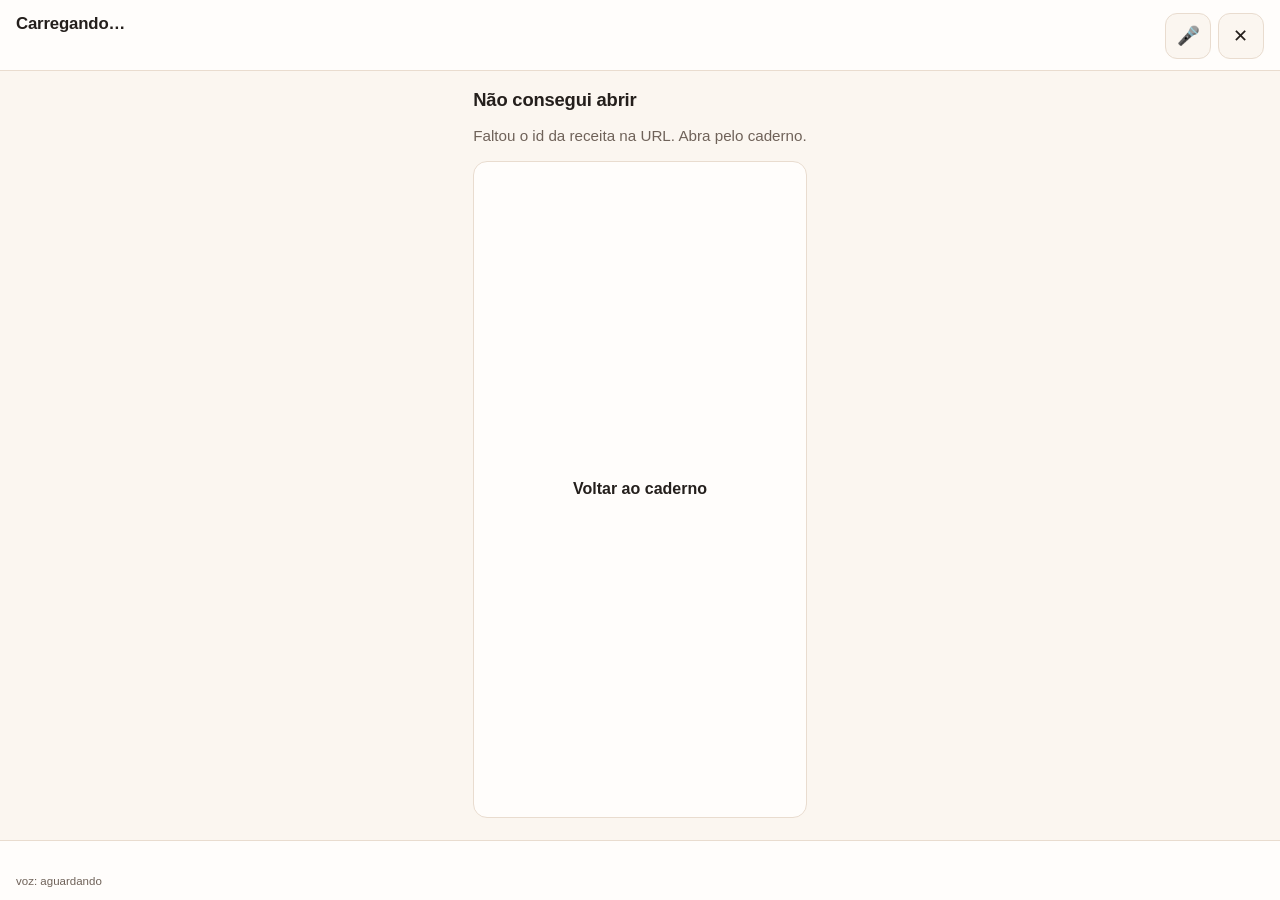
==== cozinha.html @ c96738c2 "Add files via upload" ====
<!doctype html>
<html lang="pt-BR">
<head>
<meta charset="utf-8">
<meta name="viewport" content="width=device-width, initial-scale=1, viewport-fit=cover">
<title>Modo cozinha — Caderno</title>
<meta name="theme-color" content="#17130f">
<link rel="manifest" href="manifest.webmanifest">
<link rel="icon" href="icone.svg" type="image/svg+xml">
<link rel="stylesheet" href="estilo.css">
<link rel="stylesheet" href="cozinha.css">
</head>
<body class="cz">

<header class="cz-topo">
  <div class="cz-titulo">
    <span class="cz-etiqueta" id="cz-categoria"></span>
    <h1 id="cz-titulo">Carregando…</h1>
  </div>
  <div class="cz-topo-acoes">
    <button class="cz-icone" id="cz-voz" type="button" aria-pressed="true"
            aria-label="Ligar ou desligar a voz" title="Voz">🎤</button>
    <button class="cz-icone" id="cz-sair" type="button" aria-label="Sair do modo cozinha" title="Sair">✕</button>
  </div>
</header>

<main class="cz-palco">

  <section class="cz-tela" id="cz-carregando">
    <p class="cz-ajuda">Abrindo a receita…</p>
  </section>

  <section class="cz-tela" id="cz-erro" hidden>
    <h2>Não consegui abrir</h2>
    <p class="cz-ajuda" id="cz-erro-texto"></p>
    <a class="cz-botao" href="index.html">Voltar ao caderno</a>
  </section>

  <section class="cz-tela" id="cz-menu" hidden>
    <p class="cz-ajuda">Diga <b>resumo</b> ou <b>preparar</b> — ou toque:</p>
    <button class="cz-botao grande" id="cz-btn-resumo" type="button">Resumo</button>
    <button class="cz-botao grande principal" id="cz-btn-preparar" type="button">Preparar</button>
    <p class="cz-dica" id="cz-menu-meta"></p>
    <p class="cz-dica" id="cz-menu-mic"></p>
  </section>

  <section class="cz-tela" id="cz-resumo" hidden>
    <div class="cz-caixa" id="cz-resumo-texto"></div>
    <button class="cz-botao grande principal" id="cz-btn-comecar" type="button">Começar</button>
    <button class="cz-botao" id="cz-btn-voltar-menu" type="button">Voltar</button>
  </section>

  <section class="cz-tela" id="cz-ingrediente" hidden>
    <div class="cz-progresso" id="cz-ing-progresso"></div>
    <div class="cz-texto-grande" id="cz-ing-texto"></div>
    <div class="cz-botoes">
      <button class="cz-botao" id="cz-ing-repetir" type="button">↺ Repetir</button>
      <button class="cz-botao principal grande" id="cz-ing-ok" type="button">✓ Tenho</button>
      <button class="cz-botao" id="cz-ing-pular" type="button">Pular ➜</button>
    </div>
  </section>

  <section class="cz-tela" id="cz-passo" hidden>
    <div class="cz-progresso" id="cz-passo-progresso"></div>
    <div class="cz-chips" id="cz-passo-chips"></div>
    <div class="cz-texto-grande" id="cz-passo-texto"></div>
    <div class="cz-botoes">
      <button class="cz-botao" id="cz-passo-repetir" type="button">↺ Repetir</button>
      <button class="cz-botao principal grande" id="cz-passo-ok" type="button">✓ Ok</button>
      <button class="cz-botao" id="cz-passo-pular" type="button">Pular ➜</button>
    </div>
    <div class="cz-botoes secundarios" id="cz-passo-extra">
      <button class="cz-botao destaque" id="cz-btn-cronometro" type="button" hidden>▶ Iniciar cronômetro</button>
      <button class="cz-botao destaque" id="cz-btn-preaquecer" type="button" hidden>▶ Pré-aquecer 10 min</button>
    </div>
  </section>

  <section class="cz-tela" id="cz-cronometro" hidden>
    <div class="cz-cronometro-rotulo" id="cz-cron-rotulo"></div>
    <div class="cz-relogio" id="cz-relogio">00:00</div>
    <div class="cz-botoes">
      <button class="cz-botao" id="cz-cron-mais" type="button">+10 min</button>
      <button class="cz-botao principal grande" id="cz-cron-pronto" type="button">✓ Pronto</button>
      <button class="cz-botao" id="cz-cron-voltar" type="button">↩ Voltar</button>
    </div>
    <p class="cz-dica" id="cz-cron-dica"></p>
  </section>

  <section class="cz-tela" id="cz-notas" hidden>
    <h2>Como ficou?</h2>
    <p class="cz-ajuda">Anote o que você quiser — vai para a receita, com a data.</p>
    <div class="cz-chips notas" id="cz-notas-chips"></div>
    <textarea id="cz-nota-texto" rows="5" placeholder="Ficou bom, mas na próxima coloco menos sal…"></textarea>
    <button class="cz-botao grande principal" id="cz-nota-salvar" type="button">Salvar anotação</button>
    <button class="cz-botao" id="cz-nota-encerrar" type="button">Encerrar sem salvar</button>
  </section>

</main>

<footer class="cz-rodape">
  <span id="cz-ouvido"></span>
  <span id="cz-voz-status">voz</span>
  <span id="cz-progresso-geral"></span>
</footer>

<div id="cz-toast" role="status" aria-live="polite"></div>

<script type="module" src="cozinha.js"></script>
</body>
</html>
---- estilo.css ----
/* Caderno de Cozinha — folha de estilo única, sem framework. */

:root {
  --bg: #fbf6f0;
  --bg-alto: rgba(251, 246, 240, 0.92);
  --ink: #241f1c;
  --muted: #6f6259;
  --linha: #e9dccf;
  --card: #fffdfb;
  --card-alto: #fff7f1;
  --acento: #c9502f;
  --acento-forte: #b84225;
  --acento-suave: #f7e3da;
  --marca: #ffe1a8;
  --raio: 14px;
  --sombra: 0 1px 2px rgba(60, 40, 25, 0.05), 0 10px 26px -20px rgba(60, 40, 25, 0.45);
  --fonte: -apple-system, BlinkMacSystemFont, "Segoe UI", Roboto, "Helvetica Neue", Arial, sans-serif;
}

@media (prefers-color-scheme: dark) {
  :root {
    --bg: #17130f;
    --bg-alto: rgba(23, 19, 15, 0.93);
    --ink: #f2e8de;
    --muted: #a8988b;
    --linha: #332a23;
    --card: #201a15;
    --card-alto: #2a221b;
    --acento: #e2704c;
    --acento-forte: #ef8159;
    --acento-suave: #3a2620;
    --marca: #6b4b1f;
    --sombra: 0 1px 2px rgba(0, 0, 0, 0.4), 0 10px 26px -20px rgba(0, 0, 0, 0.9);
  }
  .btn.perigo { color: #f0a08c; }
  .btn.perigo:hover { background: #3a201a; border-color: #6b3a2f; }
  .fav { color: #6e5f52; }
}

* { box-sizing: border-box; }

html { scroll-behavior: smooth; }

body {
  margin: 0;
  background: var(--bg);
  color: var(--ink);
  font: 16px/1.55 var(--fonte);
  -webkit-text-size-adjust: 100%;
  text-rendering: optimizeLegibility;
}

h1, h2, h3, h4 { margin: 0; line-height: 1.22; letter-spacing: -0.01em; }
p { margin: 0.5em 0; }
a { color: var(--acento); }
mark { background: var(--marca); color: inherit; border-radius: 3px; padding: 0 0.08em; }
code {
  font-family: ui-monospace, "Cascadia Code", Consolas, monospace;
  font-size: 0.9em;
  background: var(--acento-suave);
  padding: 0.08em 0.32em;
  border-radius: 4px;
}

/* --------------------------------------------------------------- cabeçalho */

.topo {
  position: sticky;
  top: 0;
  z-index: 30;
  background: var(--bg-alto);
  backdrop-filter: blur(10px);
  border-bottom: 1px solid var(--linha);
}

.topo-in {
  max-width: 1180px;
  margin: 0 auto;
  padding: 0.65rem 1rem 0.5rem;
  display: flex;
  flex-wrap: wrap;
  align-items: center;
  gap: 0.6rem 0.8rem;
}

.marca { display: flex; align-items: baseline; gap: 0.45rem; min-width: 0; }
.marca b { font-size: 1.05rem; white-space: nowrap; }
.marca span { font-size: 0.76rem; color: var(--muted); white-space: nowrap; }

.busca { flex: 1 1 260px; position: relative; display: flex; align-items: center; }
.busca svg { position: absolute; left: 0.7rem; width: 16px; height: 16px; opacity: 0.45; pointer-events: none; }

#q {
  width: 100%;
  padding: 0.62rem 2.4rem 0.62rem 2.2rem;
  font: inherit;
  font-size: 0.95rem;
  color: var(--ink);
  background: var(--card);
  border: 1px solid var(--linha);
  border-radius: 10px;
  outline: none;
  transition: border-color 0.15s, box-shadow 0.15s;
}
#q:focus { border-color: #c9a98f; box-shadow: 0 0 0 3px rgba(201, 80, 47, 0.12); }
#q::placeholder { color: var(--muted); opacity: 0.85; }

.limpar {
  position: absolute;
  right: 0.45rem;
  width: 1.6rem;
  height: 1.6rem;
  display: none;
  place-items: center;
  border: 0;
  border-radius: 50%;
  background: transparent;
  color: var(--muted);
  font-size: 1rem;
  line-height: 1;
  cursor: pointer;
}
.limpar[data-visivel="1"] { display: grid; }
.limpar:hover { background: var(--acento-suave); color: var(--ink); }

.acoes { display: flex; gap: 0.4rem; flex-wrap: wrap; }

.btn {
  font: inherit;
  font-size: 0.84rem;
  padding: 0.46rem 0.72rem;
  cursor: pointer;
  color: var(--ink);
  background: var(--card);
  border: 1px solid var(--linha);
  border-radius: 9px;
  white-space: nowrap;
  transition: background 0.15s, border-color 0.15s, color 0.15s;
}
.btn:hover { background: var(--acento-suave); border-color: #dcc7b4; }
a.btn { display: inline-flex; align-items: center; justify-content: center; text-decoration: none; }
.btn:focus-visible { outline: 2px solid var(--acento); outline-offset: 2px; }
.btn.principal { background: var(--acento); border-color: var(--acento); color: #fff; }
.btn.principal:hover { background: var(--acento-forte); border-color: var(--acento-forte); }
.btn.perigo { color: #a3341c; }
.btn.perigo:hover { background: #fbe4de; border-color: #e7b3a6; }
.btn[aria-pressed="true"] { background: var(--ink); border-color: var(--ink); color: var(--bg); }
.btn.icone { padding: 0.46rem 0.55rem; }

.chips {
  display: flex;
  gap: 0.4rem;
  overflow-x: auto;
  max-width: 1180px;
  margin: 0 auto;
  padding: 0 1rem 0.6rem;
  scrollbar-width: thin;
}
.chip {
  font: inherit;
  font-size: 0.82rem;
  display: inline-flex;
  align-items: center;
  gap: 0.35rem;
  padding: 0.3rem 0.7rem;
  border-radius: 999px;
  border: 1px solid transparent;
  background: var(--acento-suave);
  color: var(--muted);
  cursor: pointer;
  white-space: nowrap;
}
.chip:hover { color: var(--acento); border-color: var(--linha); }
.chip[aria-pressed="true"] { background: var(--ink); border-color: var(--ink); color: var(--bg); }
.chip .n { font-size: 0.72rem; font-variant-numeric: tabular-nums; opacity: 0.65; }
.chip.vazia { opacity: 0.4; }
.chip.vazia:hover { opacity: 0.75; }

.btn .n { font-size: 0.72rem; font-variant-numeric: tabular-nums; opacity: 0.7; }
.btn[aria-pressed="true"] .n { opacity: 0.85; }

/* ------------------------------------------------------------------- corpo */

main { max-width: 1180px; margin: 0 auto; padding: 0.2rem 1rem 4rem; }

#status {
  padding: 0.1rem 0.1rem 0.7rem;
  font-size: 0.8rem;
  color: var(--muted);
  min-height: 1.2em;
}
#status b { color: var(--ink); }
#status kbd {
  font-family: inherit;
  font-size: 0.75rem;
  padding: 0.05rem 0.3rem;
  border: 1px solid var(--linha);
  border-radius: 5px;
  background: var(--card);
}

.grade {
  display: grid;
  gap: 0.85rem;
  grid-template-columns: repeat(auto-fill, minmax(265px, 1fr));
}

.cartao {
  position: relative;
  display: flex;
  flex-direction: column;
  gap: 0.35rem;
  padding: 0.95rem 1rem 1rem;
  text-align: left;
  background: var(--card);
  border: 1px solid var(--linha);
  border-radius: var(--raio);
  box-shadow: var(--sombra);
  cursor: pointer;
  transition: transform 0.12s, box-shadow 0.12s, border-color 0.12s;
  font: inherit;
  color: inherit;
}
.cartao:hover { transform: translateY(-2px); border-color: #dcc7b4; box-shadow: 0 2px 4px rgba(60, 40, 25, 0.06), 0 16px 30px -22px rgba(60, 40, 25, 0.55); }
.cartao:focus-visible { outline: 2px solid var(--acento); outline-offset: 2px; }

.cartao .cat {
  font-size: 0.68rem;
  letter-spacing: 0.07em;
  text-transform: uppercase;
  font-weight: 700;
  color: var(--acento);
}
.cartao .cat .tempo { color: var(--muted); font-weight: 500; letter-spacing: 0.02em; text-transform: none; }
.cartao h3 { font-size: 1.02rem; padding-right: 1.8rem; }
.cartao .texto { font-size: 0.87rem; color: var(--muted); display: -webkit-box; -webkit-line-clamp: 4; -webkit-box-orient: vertical; overflow: hidden; }
.cartao .tags { display: flex; flex-wrap: wrap; gap: 0.25rem; margin-top: 0.15rem; }
.cartao .tags span {
  font-size: 0.7rem;
  color: var(--muted);
  background: var(--acento-suave);
  border-radius: 999px;
  padding: 0.08rem 0.5rem;
}
.cartao .tags span.achou { color: var(--ink); background: var(--marca); }

.fav {
  position: absolute;
  top: 0.6rem;
  right: 0.55rem;
  width: 1.9rem;
  height: 1.9rem;
  display: grid;
  place-items: center;
  border: 0;
  border-radius: 50%;
  background: transparent;
  color: #c9b8a6;
  font-size: 1rem;
  line-height: 1;
  cursor: pointer;
}
.fav:hover { background: var(--acento-suave); color: var(--acento); }
.fav[aria-pressed="true"] { color: #e0a020; }

.vazio {
  grid-column: 1 / -1;
  text-align: center;
  padding: 3rem 1rem;
  color: var(--muted);
  border: 1px dashed var(--linha);
  border-radius: var(--raio);
  background: var(--card);
}
.vazio b { color: var(--ink); display: block; margin-bottom: 0.3rem; font-size: 1rem; }

/* ------------------------------------------------------------------ diálogos */

dialog {
  padding: 0;
  border: 1px solid var(--linha);
  border-radius: 16px;
  background: var(--card);
  color: var(--ink);
  box-shadow: 0 30px 80px -30px rgba(0, 0, 0, 0.5);
  width: min(760px, calc(100vw - 2rem));
  max-height: calc(100vh - 3rem);
  overflow: hidden;
}
dialog::backdrop { background: rgba(30, 20, 12, 0.42); backdrop-filter: blur(2px); }

.folha { display: flex; flex-direction: column; max-height: calc(100vh - 3rem); }

.folha-topo {
  position: sticky;
  top: 0;
  display: flex;
  gap: 0.5rem;
  align-items: flex-start;
  padding: 1rem 1.1rem 0.75rem;
  border-bottom: 1px solid var(--linha);
  background: var(--card);
  z-index: 2;
}
.folha-topo .fecha { margin-left: auto; }

.folha-titulo { min-width: 0; }
.folha-titulo .cat { font-size: 0.7rem; letter-spacing: 0.07em; text-transform: uppercase; font-weight: 700; color: var(--acento); }
.folha-titulo h2 { font-size: 1.28rem; margin-top: 0.12rem; }
.folha-titulo .meta { font-size: 0.82rem; color: var(--muted); margin-top: 0.2rem; display: flex; flex-wrap: wrap; gap: 0.2rem 0.7rem; }
.folha-titulo .meta span { display: inline-flex; gap: 0.3rem; align-items: center; }

.folha-corpo { padding: 0.9rem 1.1rem 2rem; overflow-y: auto; overscroll-behavior: contain; }

.leitura { max-width: 68ch; font-size: 0.97rem; }
.leitura h2 {
  font-size: 1.06rem;
  margin: 1.35rem 0 0.35rem;
  padding-bottom: 0.2rem;
  border-bottom: 1px solid var(--linha);
  color: var(--ink);
}
.leitura h2:first-child { margin-top: 0.2rem; }
.leitura h3, .leitura h4 { font-size: 0.95rem; margin: 0.9rem 0 0.2rem; color: var(--muted); }
.leitura ul, .leitura ol { margin: 0.3rem 0 0.4rem; padding-left: 1.25rem; }
.leitura li { margin: 0.24rem 0; }
.leitura blockquote {
  margin: 0.7rem 0 0.2rem;
  padding: 0.55rem 0.85rem;
  border-left: 3px solid var(--acento);
  background: var(--acento-suave);
  border-radius: 0 8px 8px 0;
  color: var(--ink);
  font-size: 0.93rem;
}
.leitura table { width: 100%; border-collapse: collapse; margin: 0.5rem 0 0.8rem; font-size: 0.88rem; }
.leitura th, .leitura td { text-align: left; padding: 0.4rem 0.55rem; border-bottom: 1px solid var(--linha); vertical-align: top; }
.leitura th { font-size: 0.7rem; text-transform: uppercase; letter-spacing: 0.06em; color: var(--muted); }

.nota-form { margin-top: 1.4rem; padding: 0.85rem 0.9rem; border: 1px dashed var(--linha); border-radius: 12px; background: var(--card-alto); }
.nota-form[hidden] { display: none; }
.nota-form label { font-size: 0.78rem; font-weight: 700; color: var(--muted); text-transform: uppercase; letter-spacing: 0.06em; }
.nota-form textarea { width: 100%; margin-top: 0.4rem; }
.nota-form .linha-botoes { display: flex; gap: 0.4rem; justify-content: flex-end; margin-top: 0.4rem; }

/* ------------------------------------------------------------------ editor */

.editor { max-height: calc(100vh - 3rem); display: flex; flex-direction: column; }
.editor form { display: flex; flex-direction: column; min-height: 0; flex: 1; }

.campos { display: grid; gap: 0.7rem; padding: 0.9rem 1.1rem; grid-template-columns: repeat(auto-fit, minmax(200px, 1fr)); }
.campo { display: flex; flex-direction: column; gap: 0.22rem; min-width: 0; }
.campo.largo { grid-column: 1 / -1; }
.campo label { font-size: 0.74rem; font-weight: 700; letter-spacing: 0.05em; text-transform: uppercase; color: var(--muted); }
.campo .dica { font-size: 0.72rem; color: var(--muted); }

input[type="text"], input[type="url"], textarea, select {
  font: inherit;
  font-size: 0.92rem;
  width: 100%;
  padding: 0.5rem 0.6rem;
  color: var(--ink);
  background: var(--bg);
  border: 1px solid var(--linha);
  border-radius: 8px;
  outline: none;
}
input:focus, textarea:focus, select:focus { border-color: #c9a98f; box-shadow: 0 0 0 3px rgba(201, 80, 47, 0.12); }

textarea { resize: vertical; min-height: 8rem; font-family: ui-monospace, "Cascadia Code", Consolas, monospace; font-size: 0.86rem; line-height: 1.5; }

.area-corpo { padding: 0 1.1rem; display: grid; gap: 0.6rem; flex: 1; min-height: 0; }
.area-corpo .campo { flex: 1; min-height: 0; }
.area-corpo textarea { height: 100%; min-height: 180px; resize: none; }
.previa { display: none; padding: 0.6rem 0.8rem; border: 1px solid var(--linha); border-radius: 8px; background: var(--card-alto); overflow-y: auto; max-height: 45vh; }
.previa.ativa { display: block; }
.previa.oculta { display: none; }
@media (min-width: 900px) {
  .editor.duas-colunas .area-corpo { grid-template-columns: 1fr 1fr; }
  .editor.duas-colunas .previa.ativa { max-height: none; }
}

.editor-rodape {
  display: flex;
  gap: 0.45rem;
  align-items: center;
  justify-content: flex-end;
  padding: 0.8rem 1.1rem;
  border-top: 1px solid var(--linha);
  background: var(--card);
  flex-wrap: wrap;
}
.editor-rodape .apagar { margin-right: auto; }
.editor-rodape .aviso { font-size: 0.75rem; color: var(--muted); margin-right: auto; }

/* ------------------------------------------------------------------ avisos */

#toast {
  position: fixed;
  left: 50%;
  bottom: 1.2rem;
  transform: translate(-50%, 1rem);
  z-index: 80;
  max-width: calc(100vw - 2rem);
  padding: 0.55rem 0.9rem;
  border-radius: 10px;
  background: var(--ink);
  color: var(--bg);
  font-size: 0.85rem;
  opacity: 0;
  pointer-events: none;
  transition: opacity 0.18s, transform 0.18s;
}
#toast[data-visivel="1"] { opacity: 1; transform: translate(-50%, 0); }
#toast.erro { background: #93251a; color: #fff; }

.rodape {
  max-width: 1180px;
  margin: 0 auto;
  padding: 0 1rem 2rem;
  font-size: 0.75rem;
  color: var(--muted);
  display: flex;
  gap: 0.5rem 1rem;
  flex-wrap: wrap;
}
.rodape a { color: var(--muted); }

.banner {
  display: flex;
  flex-direction: column;
  align-items: flex-start;
  gap: 0.5rem;
  margin: 0 0 1rem;
  padding: 1rem 1.1rem;
  border: 1px solid var(--linha);
  border-radius: var(--raio);
  background: var(--card-alto);
  box-shadow: var(--sombra);
}
.banner b { font-size: 1rem; }
.banner p { margin: 0; font-size: 0.86rem; color: var(--muted); }

button.link {
  font: inherit;
  font-size: 0.75rem;
  padding: 0;
  border: 0;
  background: none;
  color: var(--muted);
  text-decoration: underline;
  cursor: pointer;
}
button.link:hover { color: var(--acento); }

@media (max-width: 620px) {
  .topo-in { padding: 0.55rem 0.8rem 0.4rem; }
  .marca span { display: none; }
  .grade { grid-template-columns: 1fr; }
  main { padding: 0 0.8rem 3rem; }
  .chips { padding: 0 0.8rem 0.5rem; }
  dialog { width: 100vw; max-width: 100vw; max-height: 100dvh; border-radius: 14px 14px 0 0; margin: 0; margin-top: auto; }
  dialog::backdrop { background: rgba(30, 20, 12, 0.5); }
  .folha, .editor { max-height: 100dvh; }
  .folha-corpo { padding-bottom: 3rem; }
  .cartao h3 { font-size: 1.05rem; }
}

@media (prefers-reduced-motion: reduce) {
  * { transition: none !important; animation: none !important; scroll-behavior: auto !important; }
}
---- cozinha.css ----
/* Modo cozinha — tela cheia, botões grandes, pouca coisa para ler. */

[hidden] { display: none !important; }

.cz {
  min-height: 100dvh;
  display: flex;
  flex-direction: column;
  background: var(--bg);
  overscroll-behavior: none;
}

/* ------------------------------------------------------------------ topo */

.cz-topo {
  display: flex;
  align-items: flex-start;
  gap: 0.75rem;
  padding: 0.8rem 1rem 0.7rem;
  border-bottom: 1px solid var(--linha);
  background: var(--card);
  position: sticky;
  top: 0;
  z-index: 5;
}

.cz-titulo { min-width: 0; flex: 1; }
.cz-titulo h1 {
  font-size: 1.05rem;
  line-height: 1.25;
  margin-top: 0.1rem;
  overflow-wrap: anywhere;
}
.cz-etiqueta {
  font-size: 0.66rem;
  letter-spacing: 0.08em;
  text-transform: uppercase;
  color: var(--acento);
  font-weight: 700;
}

.cz-topo-acoes { display: flex; gap: 0.4rem; }

.cz-icone {
  width: 2.9rem;
  height: 2.9rem;
  display: grid;
  place-items: center;
  font-size: 1.15rem;
  border: 1px solid var(--linha);
  border-radius: 12px;
  background: var(--bg);
  color: var(--ink);
  cursor: pointer;
}
.cz-icone:hover { background: var(--acento-suave); }
.cz-icone[aria-pressed="false"] { opacity: 0.45; }

/* ----------------------------------------------------------------- palco */

.cz-palco {
  flex: 1;
  display: flex;
  padding: 1.1rem 1.1rem 1.4rem;
  overflow-y: auto;
}

.cz-tela {
  display: flex;
  flex-direction: column;
  gap: 0.8rem;
  width: 100%;
  max-width: 640px;
  margin: 0 auto;
}
.cz-tela[hidden] { display: none; }

.cz-ajuda { color: var(--muted); font-size: 0.95rem; margin: 0; }
.cz-dica { color: var(--muted); font-size: 0.82rem; margin: 0; }
.cz-tela h2 { font-size: 1.15rem; }

.cz-progresso {
  font-size: 0.78rem;
  letter-spacing: 0.07em;
  text-transform: uppercase;
  color: var(--muted);
  font-variant-numeric: tabular-nums;
}

.cz-texto-grande {
  flex: 1;
  font-size: clamp(1.25rem, 4.6vw, 1.7rem);
  line-height: 1.4;
  font-weight: 600;
  padding: 0.9rem 1rem;
  border-radius: 16px;
  background: var(--card);
  border: 1px solid var(--linha);
  box-shadow: var(--sombra);
  min-height: 8rem;
  overflow-wrap: anywhere;
}

.cz-caixa {
  padding: 0.9rem 1rem;
  border-radius: 16px;
  background: var(--card);
  border: 1px solid var(--linha);
  font-size: 0.95rem;
  line-height: 1.5;
  white-space: pre-wrap;
}

.cz-chips { display: flex; flex-wrap: wrap; gap: 0.4rem; }
.cz-chips span {
  font-size: 0.78rem;
  padding: 0.25rem 0.6rem;
  border-radius: 999px;
  background: var(--acento-suave);
  color: var(--ink);
  font-variant-numeric: tabular-nums;
}
.cz-chips span.alerta { background: #f7d7c9; }
.cz-chips.notas span { cursor: pointer; }
.cz-chips.notas span:hover { background: var(--marca); }

/* --------------------------------------------------------------- botões */

.cz-botoes {
  display: flex;
  gap: 0.5rem;
  flex-wrap: wrap;
}
.cz-botoes.secundarios { margin-top: -0.2rem; }

.cz-botao {
  flex: 1 1 auto;
  min-height: 3.4rem;
  padding: 0.75rem 1rem;
  font: inherit;
  font-size: 1rem;
  font-weight: 600;
  color: var(--ink);
  background: var(--card);
  border: 1px solid var(--linha);
  border-radius: 14px;
  cursor: pointer;
  touch-action: manipulation;
}
.cz-botao:hover { background: var(--acento-suave); }
a.cz-botao { display: inline-flex; align-items: center; justify-content: center; text-decoration: none; }
.cz-botao:active { transform: scale(0.985); }
.cz-botao.grande { min-height: 4.1rem; font-size: 1.12rem; }
.cz-botao.principal { background: var(--acento); border-color: var(--acento); color: #fff; }
.cz-botao.principal:hover { background: var(--acento-forte); }
.cz-botao.destaque { background: var(--acento-suave); border-color: var(--acento); color: var(--ink); }
.cz-botao:focus-visible { outline: 3px solid var(--acento); outline-offset: 2px; }

/* ----------------------------------------------------------- cronômetro */

.cz-cronometro-rotulo {
  font-size: 0.85rem;
  color: var(--muted);
  text-transform: uppercase;
  letter-spacing: 0.07em;
}

.cz-relogio {
  font-variant-numeric: tabular-nums;
  font-weight: 700;
  font-size: clamp(4.2rem, 22vw, 8rem);
  line-height: 1;
  text-align: center;
  padding: 0.6rem 0;
  letter-spacing: -0.02em;
}
.cz-relogio.urgente { color: var(--acento); }
.cz-relogio.terminado { color: var(--muted); }

/* ------------------------------------------------------------- notas */

#cz-nota-texto {
  font: inherit;
  font-size: 1rem;
  min-height: 7rem;
  padding: 0.8rem;
  border-radius: 14px;
  border: 1px solid var(--linha);
  background: var(--card);
  color: var(--ink);
  resize: vertical;
}

/* -------------------------------------------------------------- rodapé */

.cz-rodape {
  display: flex;
  justify-content: space-between;
  gap: 0.6rem;
  padding: 0.5rem 1rem calc(0.6rem + env(safe-area-inset-bottom));
  border-top: 1px solid var(--linha);
  font-size: 0.72rem;
  color: var(--muted);
  background: var(--card);
  flex-wrap: wrap;
}
.cz-rodape .off { color: var(--acento); }

#cz-ouvido {
  flex: 1 1 100%;
  min-height: 1.1em;
  font-size: 0.78rem;
  color: var(--muted);
  font-style: italic;
  overflow: hidden;
  text-overflow: ellipsis;
  white-space: nowrap;
}
#cz-ouvido.entendeu { color: var(--acento); font-style: normal; font-weight: 600; }

#cz-toast {
  position: fixed;
  left: 50%;
  bottom: 1.2rem;
  transform: translate(-50%, 1rem);
  z-index: 90;
  max-width: calc(100vw - 2rem);
  padding: 0.7rem 1rem;
  border-radius: 12px;
  background: var(--ink);
  color: var(--bg);
  font-size: 0.9rem;
  opacity: 0;
  pointer-events: none;
  transition: opacity 0.18s, transform 0.18s;
}
#cz-toast[data-visivel="1"] { opacity: 1; transform: translate(-50%, 0); }
#cz-toast.erro { background: #93251a; color: #fff; }

@media (max-width: 380px) {
  .cz-botao { font-size: 0.95rem; padding: 0.65rem 0.7rem; }
  .cz-texto-grande { font-size: 1.2rem; }
}
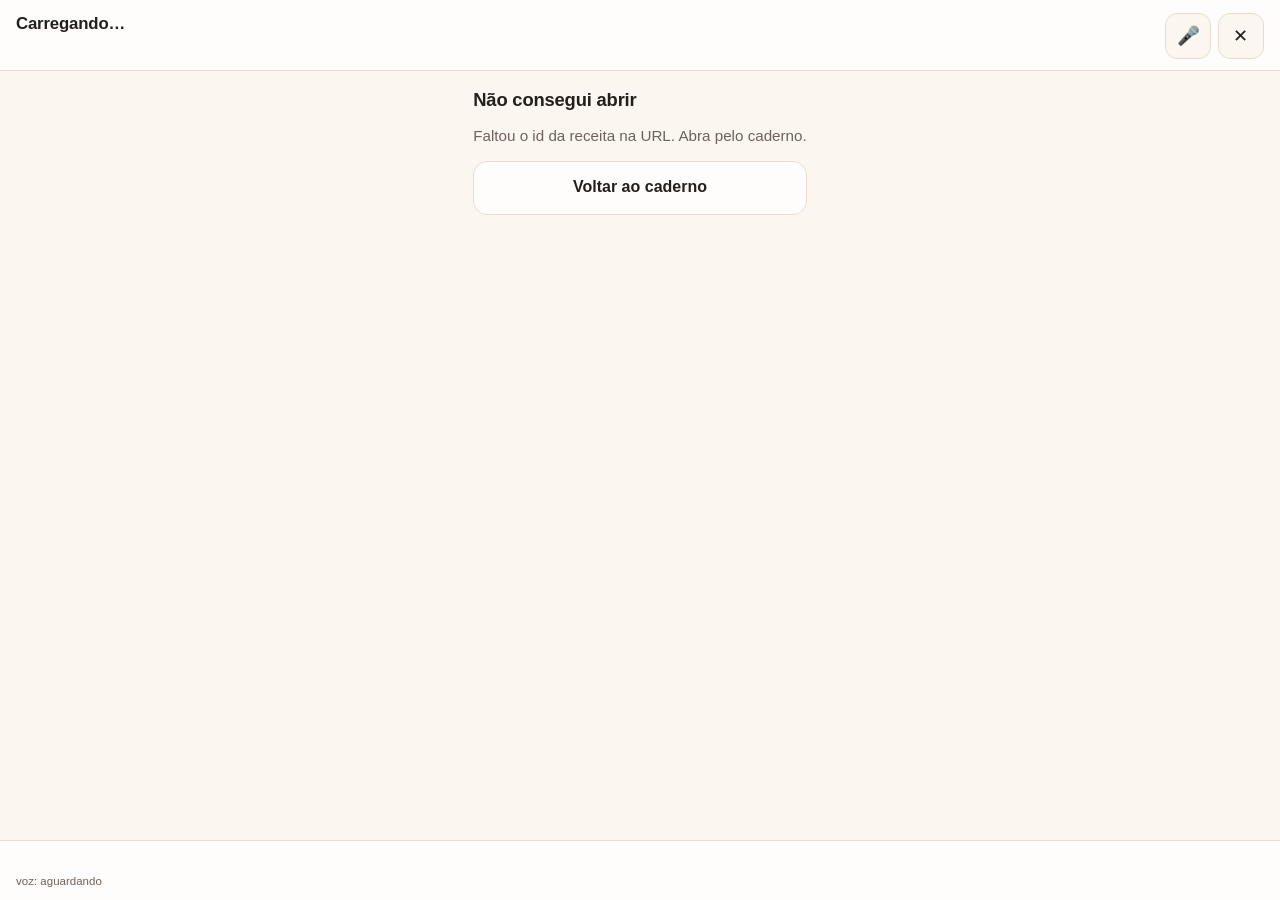
==== commit addd817a: "Add files via upload" ====
--- a/cozinha.html
+++ b/cozinha.html
@@ -31,8 +31,11 @@
   </section>
 
   <section class="cz-tela" id="cz-erro" hidden>
-    <h2>Não consegui abrir</h2>
+    <h2 id="cz-erro-titulo">Não consegui abrir</h2>
     <p class="cz-ajuda" id="cz-erro-texto"></p>
+    <button class="cz-botao grande principal" id="cz-erro-conectar" type="button" hidden>
+      Conectar ao Google Drive
+    </button>
     <a class="cz-botao" href="index.html">Voltar ao caderno</a>
   </section>
 
--- a/cozinha.css
+++ b/cozinha.css
@@ -134,7 +134,7 @@
 .cz-botoes.secundarios { margin-top: -0.2rem; }
 
 .cz-botao {
-  flex: 1 1 auto;
+  flex: 0 0 auto;
   min-height: 3.4rem;
   padding: 0.75rem 1rem;
   font: inherit;
@@ -147,6 +147,8 @@
   cursor: pointer;
   touch-action: manipulation;
 }
+.cz-botoes > .cz-botao { flex: 1 1 auto; }
+.cz-tela > .cz-botao { width: 100%; }
 .cz-botao:hover { background: var(--acento-suave); }
 a.cz-botao { display: inline-flex; align-items: center; justify-content: center; text-decoration: none; }
 .cz-botao:active { transform: scale(0.985); }
